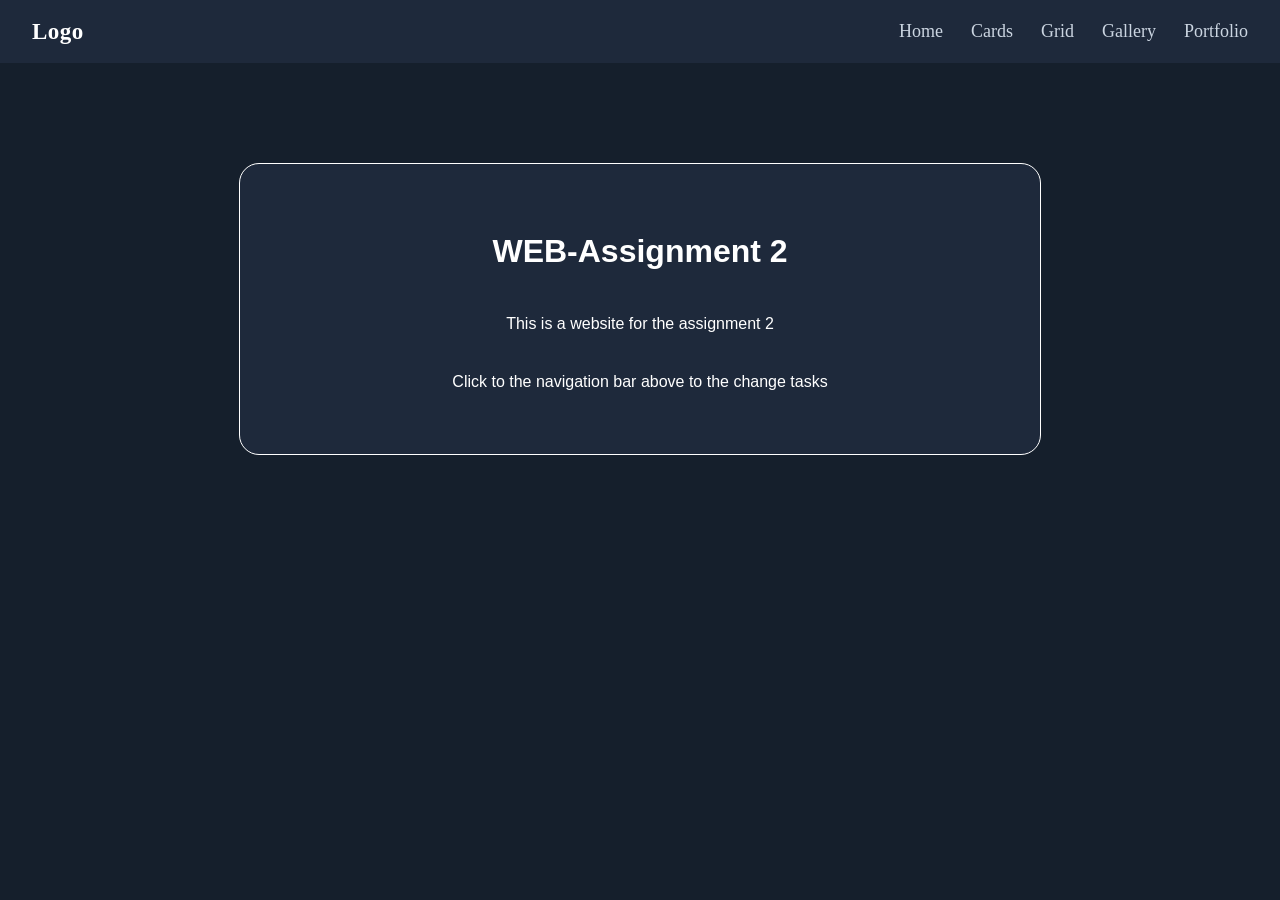
==== index.html @ 593ead95 "Task 0 completed!" ====
<!DOCTYPE html>
<html lang="en">
<head>

    <meta charset="UTF-8">
    <meta name="viewport" content="width=device-width, initial-scale=1.0">
    <title>WEB-Assignment2</title>
    <link rel="stylesheet" href="styles.css">

</head>

<body>
    <nav class="nav">
        <div class="logo">Logo</div>
        <ul>
            <li><a href="#">Home</a></li>
            <li><a href="#">Cards</a></li>
            <li><a href="#">Grid</a></li>
            <li><a href="#">Gallery</a></li>
            <li><a href="#">Portfolio</a></li>

        </ul>
    </nav>

    <main>
    <div class="container">
        <h1>WEB-Assignment 2</h1>

        <p>This is a website for the assignment 2</p>
        <p> Click to the navigation bar above to the change tasks</p>

    </div>    
    </main>




</body>
</html>
---- styles.css ----
body{
    margin: 0;
    padding: 0;
    background-color: #151f2c;

}

.container{
    display: flex;
    flex-direction: column;
    justify-content: center;
    align-items: center;
    height: 30vh;
    border: 1px solid white;
    text-align: center;
    font-family: 'Segoe UI', Arial, sans-serif;
    padding: 10px 50px;
    gap: 8px;
    color: white;
    background-color: #1e293b;
    border-radius: 20px;
    max-width: 700px;
    margin: 100px auto;

}   

.nav{
    background-color: #1e293b;
    display: flex;
    justify-content: space-between;
    align-items: center;
    padding: 5px 32px;
    
}

.nav .logo {
  color: #fff;
  font-weight: 600;
  font-size: 23px;
  letter-spacing: 0.5px;
}

.nav ul li a {
  color: #cbd5e1;
  font-weight: 520;
  text-decoration: none;
  font-size: 18px;

}

.nav ul li a:hover{
     color: #38bdf8;
     }


.nav ul {
  display: flex;
  list-style: none;
  gap: 28px;
}
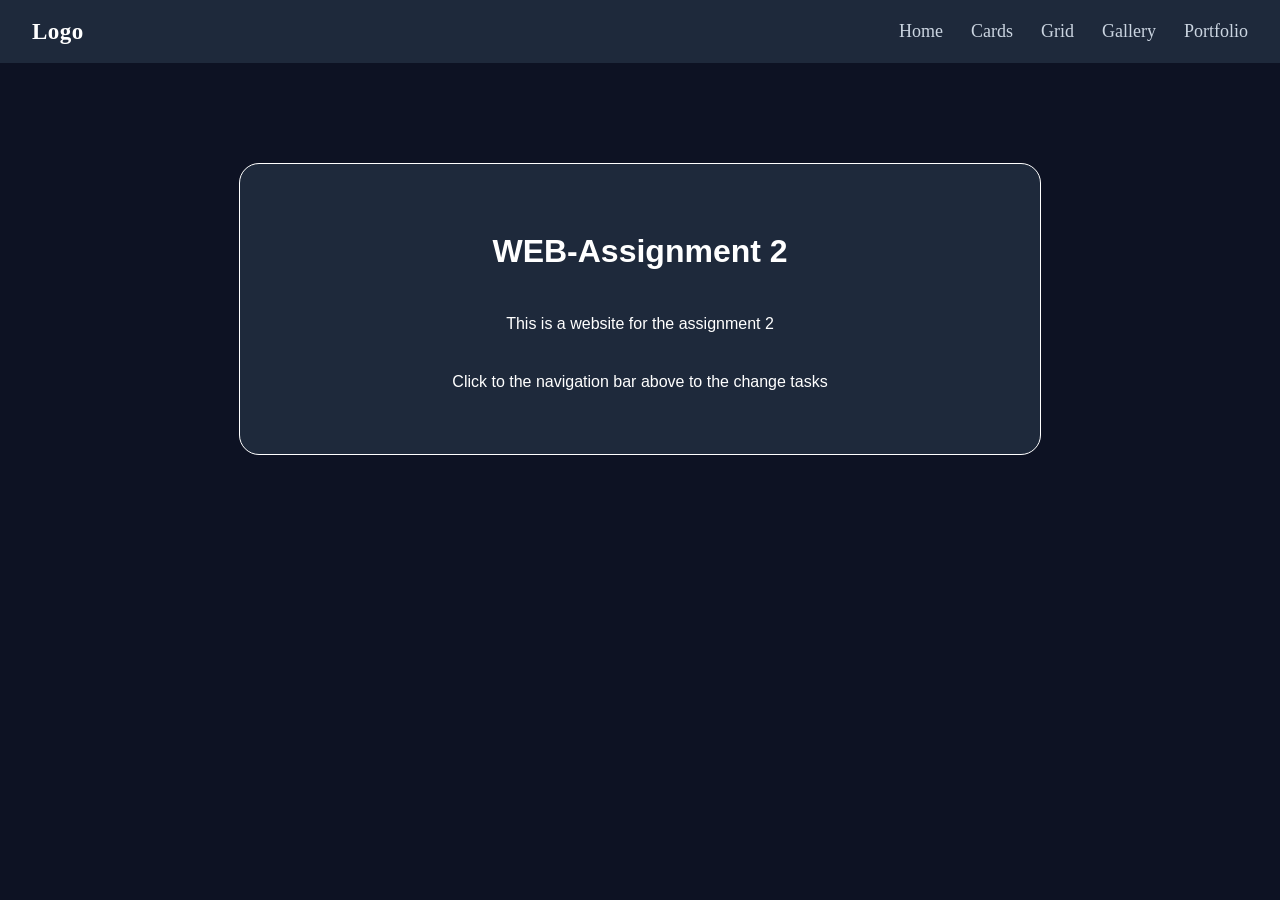
==== commit f9d73246: "Task 1 complered" ====
--- a/index.html
+++ b/index.html
@@ -4,7 +4,7 @@
 
     <meta charset="UTF-8">
     <meta name="viewport" content="width=device-width, initial-scale=1.0">
-    <title>WEB-Assignment2</title>
+    <title>WEB-Assignment 2</title>
     <link rel="stylesheet" href="styles.css">
 
 </head>
@@ -13,8 +13,8 @@
     <nav class="nav">
         <div class="logo">Logo</div>
         <ul>
-            <li><a href="#">Home</a></li>
-            <li><a href="#">Cards</a></li>
+            <li><a href="index.html">Home</a></li>
+            <li><a href="Task1/index.html">Cards</a></li>
             <li><a href="#">Grid</a></li>
             <li><a href="#">Gallery</a></li>
             <li><a href="#">Portfolio</a></li>
--- a/styles.css
+++ b/styles.css
@@ -1,7 +1,7 @@
 body{
     margin: 0;
     padding: 0;
-    background-color: #151f2c;
+    background-color: #0d1223;
 
 }
 
